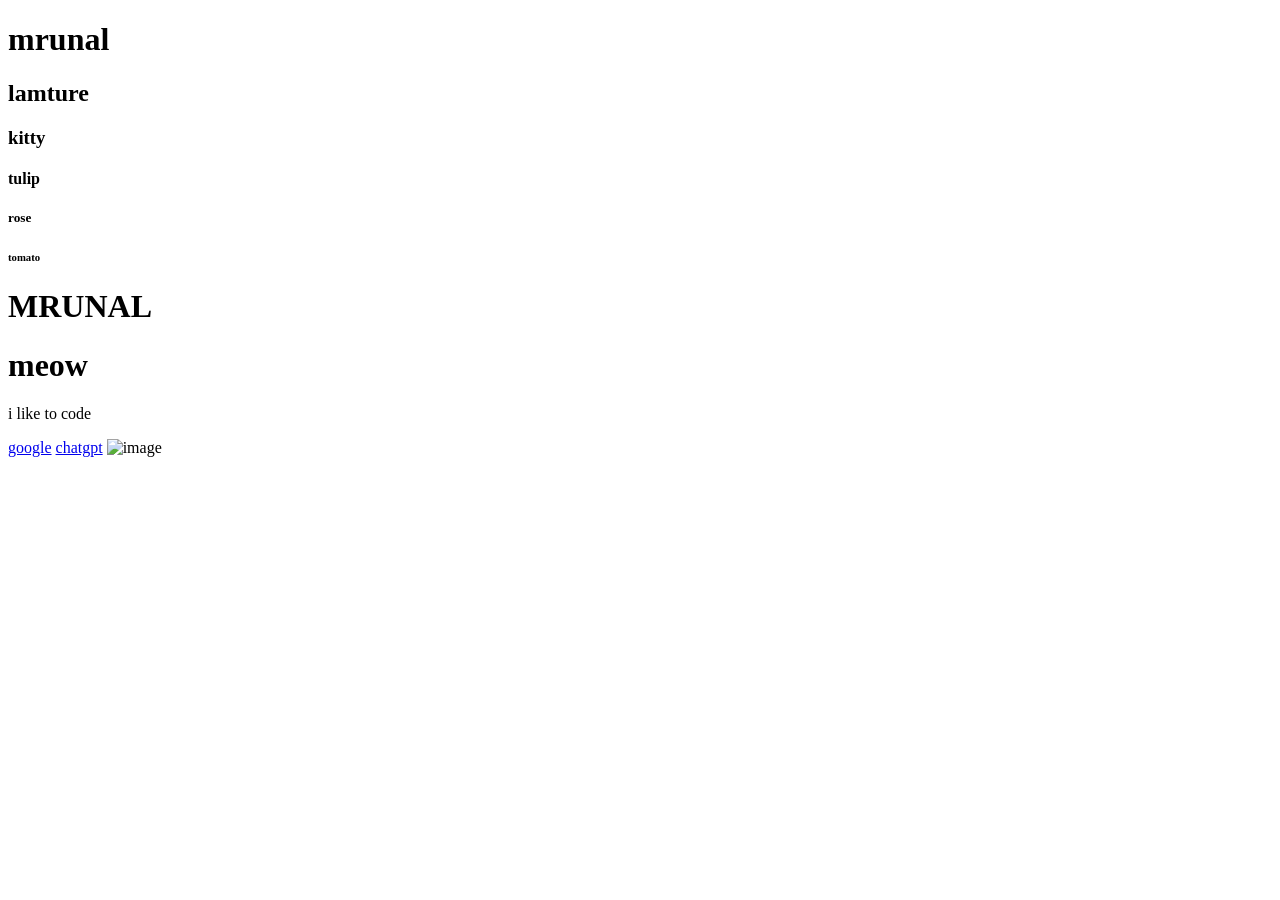
==== first.html @ 366fb6d8 "first commit" ====
<!DOCTYPE html>
<html lang="en">
<head>
    <meta charset="UTF-8">
    <meta name="viewport" content="width=device-width, initial-scale=1.0">
    <title>FIRST PAGE</title>
</head>
<body>
    <h1>mrunal</h1>
    <h2>lamture</h2>
    <h3>kitty</h3>
    <h4>tulip</h4>
    <h5>rose</h5>
    <h6>tomato</h6>
    <h1>MRUNAL</h1>
    <h1>meow</h1>
    <p>i like to code</p>
    <a href="https://www.google.com/">google</a>
    <a href="https://chatgpt.com/">chatgpt</a>
    <img src="https://www.equinetmedia.com/hubfs/How-to-find-b2b-blog-images.png" alt="image"/>
</body>
</html>
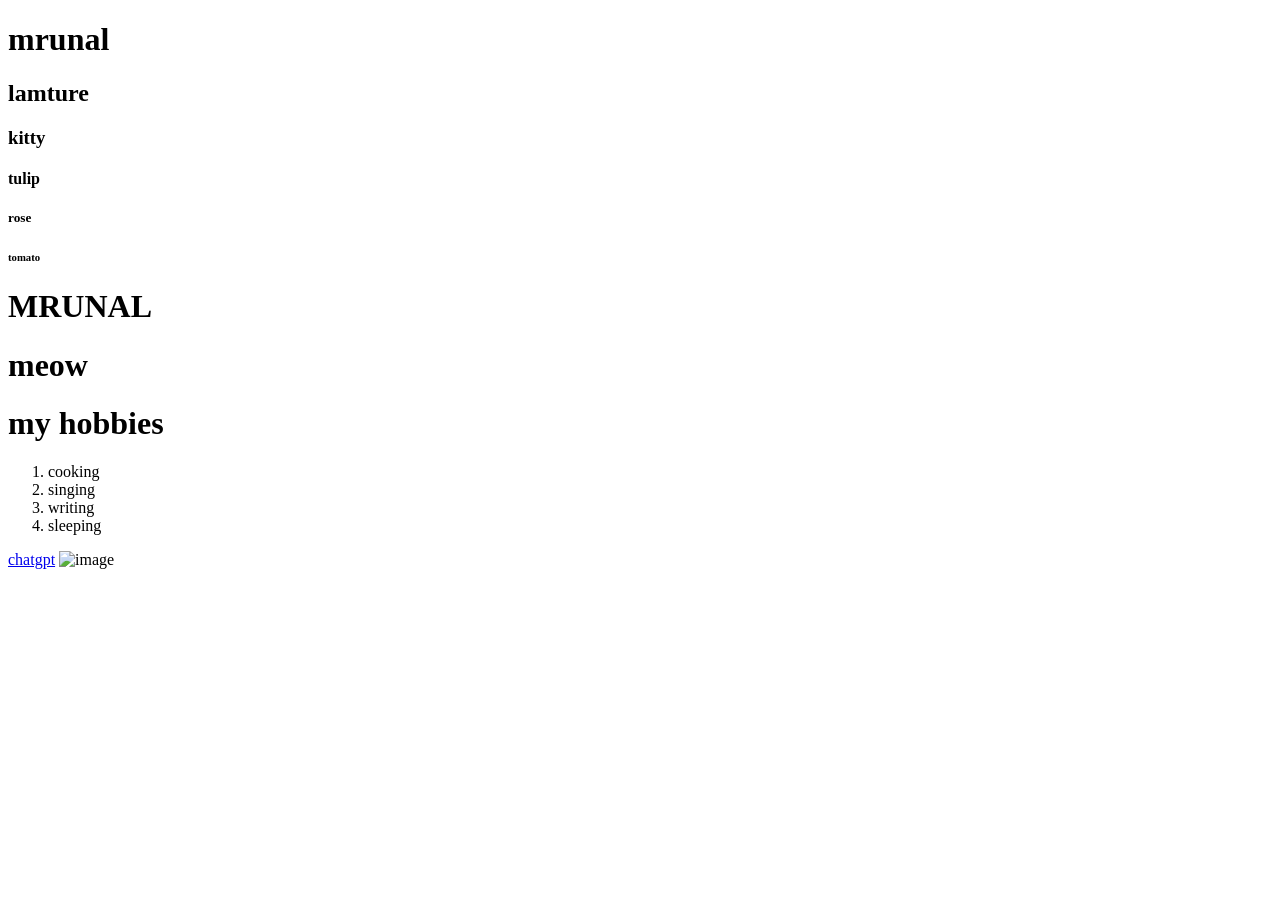
==== commit 1f67b625: "first  commit push" ====
--- a/first.html
+++ b/first.html
@@ -14,8 +14,14 @@
     <h6>tomato</h6>
     <h1>MRUNAL</h1>
     <h1>meow</h1>
-    <p>i like to code</p>
-    <a href="https://www.google.com/">google</a>
+    <h1>my hobbies</h1>
+
+    <ol>
+        <li>cooking</li>
+        <li>singing</li>
+        <li>writing</li>
+        <li>sleeping</li>
+    </ol>
     <a href="https://chatgpt.com/">chatgpt</a>
     <img src="https://www.equinetmedia.com/hubfs/How-to-find-b2b-blog-images.png" alt="image"/>
 </body>
